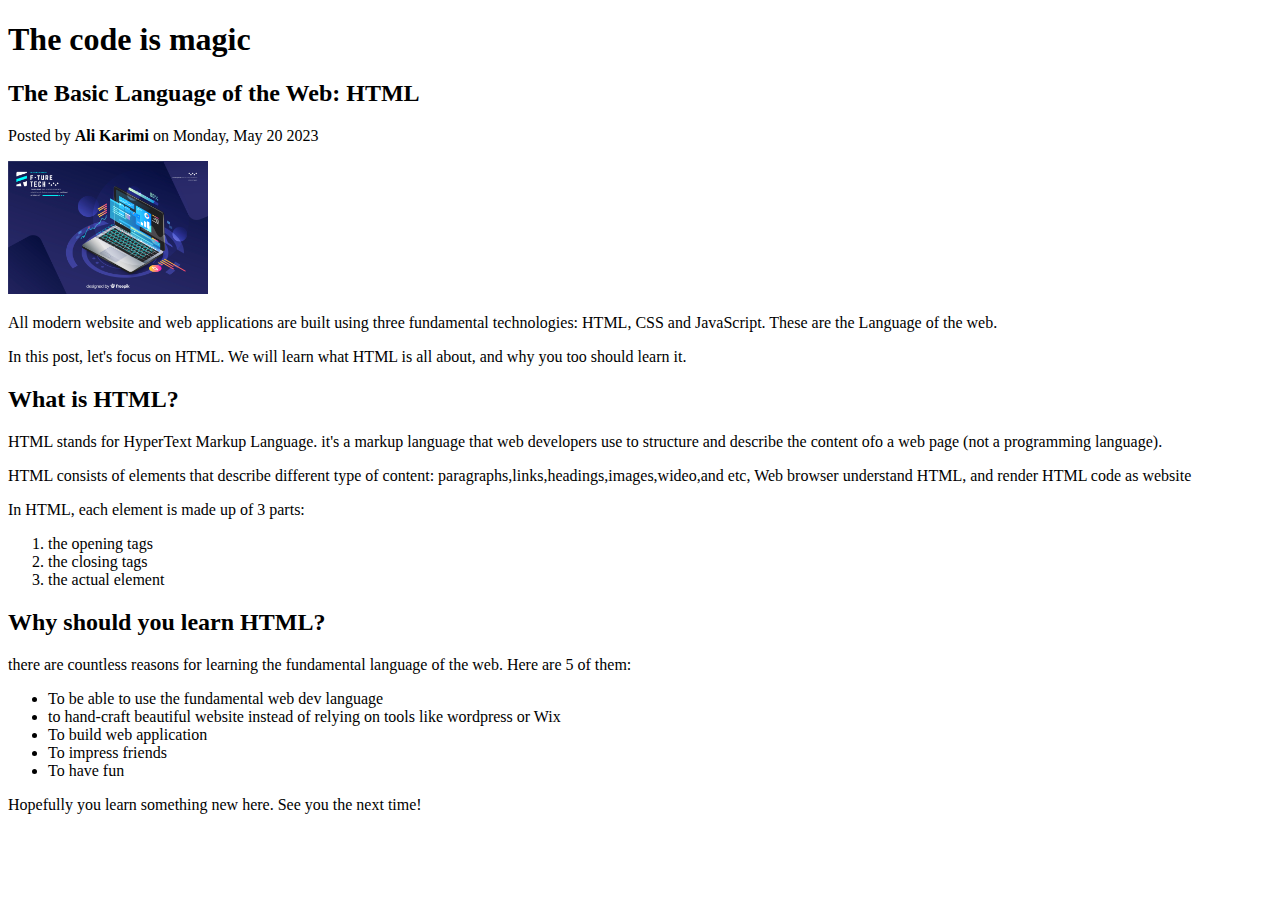
==== front/html/index.html @ 40b1e8b4 "read paragraph,link,images" ====
<!DOCTYPE html>
<html lang="en">
  <head>
    <meta charset="UTF-8" />
    <meta http-equiv="X-UA-Compatible" content="IE=edge" />
    <meta name="viewport" content="width=device-width, initial-scale=1.0" />
    <title>Document</title>
  </head>
  <body>
    <h1>The code is magic</h1>
    <h2>The Basic Language of the Web: HTML</h2>
    <p>Posted by <strong>Ali Karimi</strong> on Monday, May 20 2023</p>

    <img src="../image1.jpg" alt="" width="200" />

    <p>
      All modern website and web applications are built using three fundamental
      technologies: HTML, CSS and JavaScript. These are the Language of the web.
    </p>
    <p>
      In this post, let's focus on HTML. We will learn what HTML is all about,
      and why you too should learn it.
    </p>
    <h2>What is HTML?</h2>
    <p>
      HTML stands for HyperText Markup Language. it's a markup language that web
      developers use to structure and describe the content ofo a web page (not a
      programming language).
    </p>
    <p>
      HTML consists of elements that describe different type of content:
      paragraphs,links,headings,images,wideo,and etc, Web browser understand
      HTML, and render HTML code as website
    </p>
    <p>In HTML, each element is made up of 3 parts:</p>

    <ol>
      <li>the opening tags</li>
      <li>the closing tags</li>
      <li>the actual element</li>
    </ol>

    <h2>Why should you learn HTML?</h2>
    <p>
      there are countless reasons for learning the fundamental language of the
      web. Here are 5 of them:
    </p>
    <ul>
      <li>To be able to use the fundamental web dev language</li>
      <li>
        to hand-craft beautiful website instead of relying on tools like
        wordpress or Wix
      </li>
      <li>To build web application</li>
      <li>To impress friends</li>
      <li>To have fun</li>
    </ul>
    <p>Hopefully you learn something new here. See you the next time!</p>
  </body>
</html>
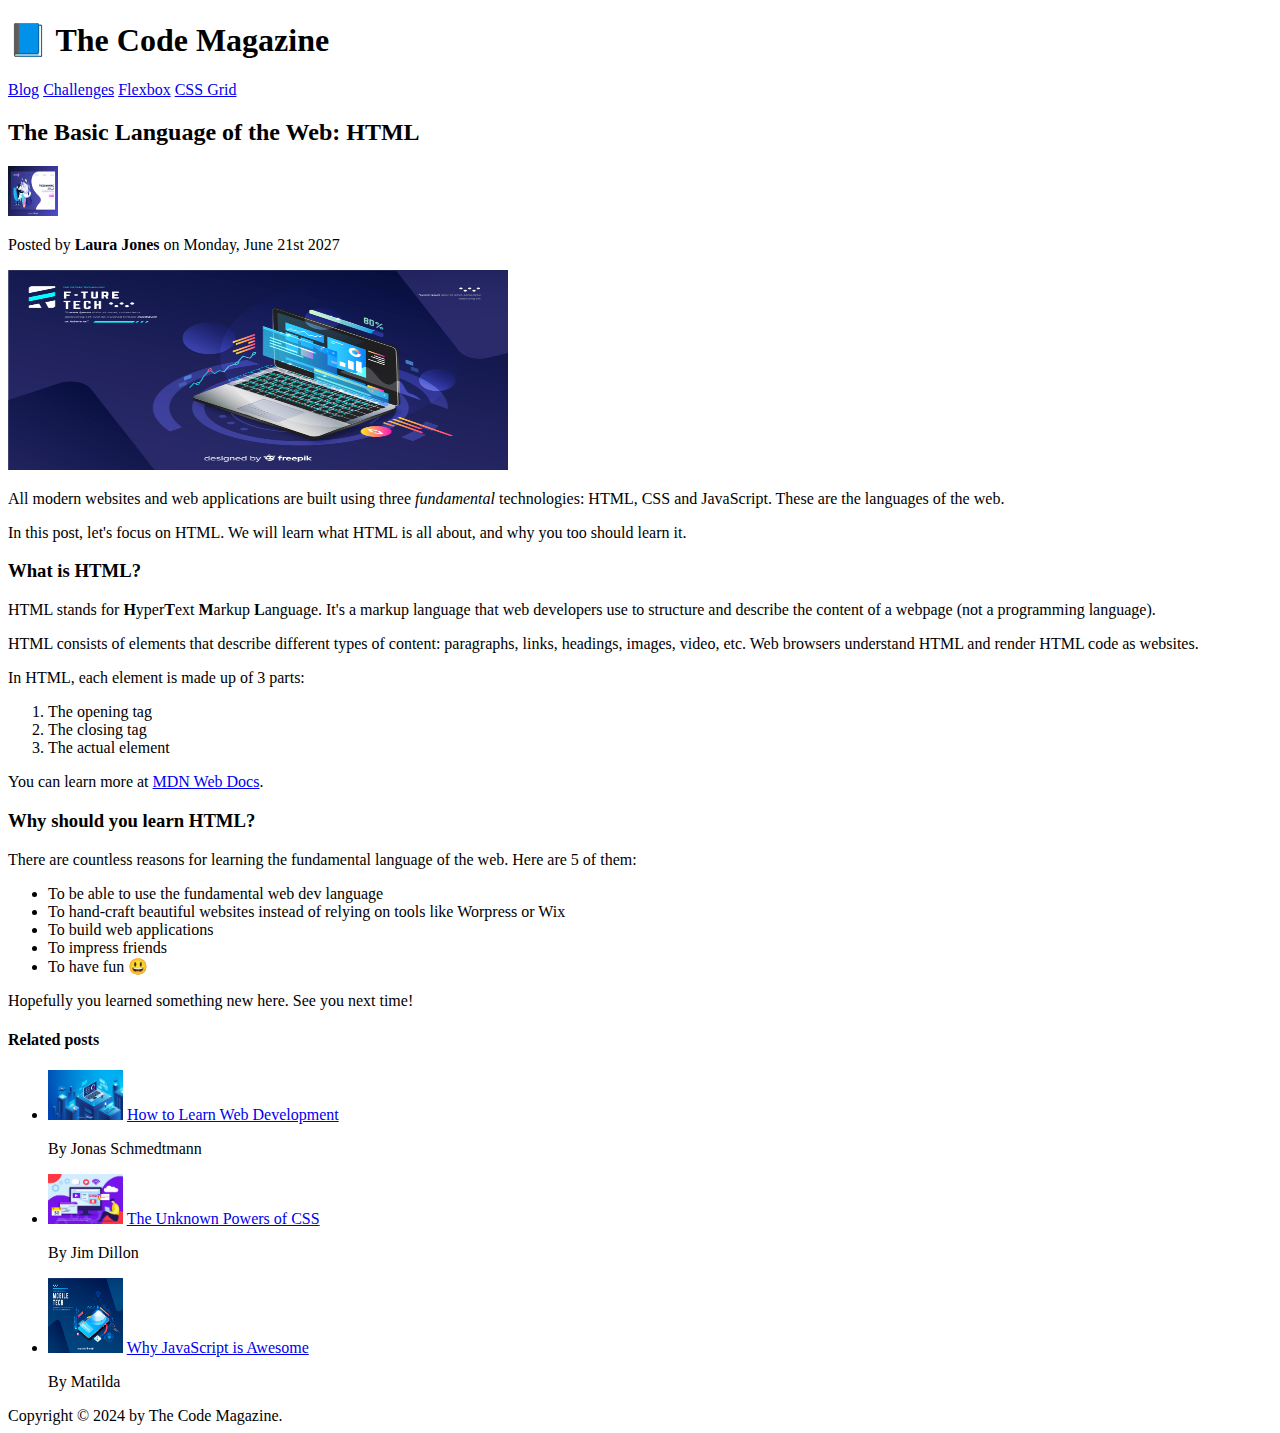
==== commit b5c53569: "some changes in index and add blog page" ====
--- a/front/html/index.html
+++ b/front/html/index.html
@@ -2,59 +2,145 @@
 <html lang="en">
   <head>
     <meta charset="UTF-8" />
-    <meta http-equiv="X-UA-Compatible" content="IE=edge" />
-    <meta name="viewport" content="width=device-width, initial-scale=1.0" />
-    <title>Document</title>
+    <title>The Basic Language of the Web: HTML</title>
   </head>
+
   <body>
-    <h1>The code is magic</h1>
+    <!--
+    <h1>The Basic Language of the Web: HTML</h1>
     <h2>The Basic Language of the Web: HTML</h2>
-    <p>Posted by <strong>Ali Karimi</strong> on Monday, May 20 2023</p>
+    <h3>The Basic Language of the Web: HTML</h3>
+    <h4>The Basic Language of the Web: HTML</h4>
+    <h5>The Basic Language of the Web: HTML</h5>
+    <h6>The Basic Language of the Web: HTML</h6>
+    -->
 
-    <img src="../image1.jpg" alt="" width="200" />
+    <header>
+      <h1>📘 The Code Magazine</h1>
 
-    <p>
-      All modern website and web applications are built using three fundamental
-      technologies: HTML, CSS and JavaScript. These are the Language of the web.
-    </p>
-    <p>
-      In this post, let's focus on HTML. We will learn what HTML is all about,
-      and why you too should learn it.
-    </p>
-    <h2>What is HTML?</h2>
-    <p>
-      HTML stands for HyperText Markup Language. it's a markup language that web
-      developers use to structure and describe the content ofo a web page (not a
-      programming language).
-    </p>
-    <p>
-      HTML consists of elements that describe different type of content:
-      paragraphs,links,headings,images,wideo,and etc, Web browser understand
-      HTML, and render HTML code as website
-    </p>
-    <p>In HTML, each element is made up of 3 parts:</p>
+      <nav>
+        <a href="blog.html">Blog</a>
+        <a href="#">Challenges</a>
+        <a href="#">Flexbox</a>
+        <a href="#">CSS Grid</a>
+      </nav>
+    </header>
 
-    <ol>
-      <li>the opening tags</li>
-      <li>the closing tags</li>
-      <li>the actual element</li>
-    </ol>
+    <article>
+      <header>
+        <h2>The Basic Language of the Web: HTML</h2>
 
-    <h2>Why should you learn HTML?</h2>
-    <p>
-      there are countless reasons for learning the fundamental language of the
-      web. Here are 5 of them:
-    </p>
-    <ul>
-      <li>To be able to use the fundamental web dev language</li>
-      <li>
-        to hand-craft beautiful website instead of relying on tools like
-        wordpress or Wix
-      </li>
-      <li>To build web application</li>
-      <li>To impress friends</li>
-      <li>To have fun</li>
-    </ul>
-    <p>Hopefully you learn something new here. See you the next time!</p>
+        <img
+          src="../image2.jpg"
+          alt="Headshot of Laura Jones"
+          height="50"
+          width="50"
+        />
+
+        <p>Posted by <strong>Laura Jones</strong> on Monday, June 21st 2027</p>
+
+        <img
+          src="../image1.jpg"
+          alt="HTML code on a screen"
+          width="500"
+          height="200"
+        />
+      </header>
+
+      <p>
+        All modern websites and web applications are built using three
+        <em>fundamental</em>
+        technologies: HTML, CSS and JavaScript. These are the languages of the
+        web.
+      </p>
+
+      <p>
+        In this post, let's focus on HTML. We will learn what HTML is all about,
+        and why you too should learn it.
+      </p>
+
+      <h3>What is HTML?</h3>
+      <p>
+        HTML stands for <strong>H</strong>yper<strong>T</strong>ext
+        <strong>M</strong>arkup <strong>L</strong>anguage. It's a markup
+        language that web developers use to structure and describe the content
+        of a webpage (not a programming language).
+      </p>
+      <p>
+        HTML consists of elements that describe different types of content:
+        paragraphs, links, headings, images, video, etc. Web browsers understand
+        HTML and render HTML code as websites.
+      </p>
+      <p>In HTML, each element is made up of 3 parts:</p>
+
+      <ol>
+        <li>The opening tag</li>
+        <li>The closing tag</li>
+        <li>The actual element</li>
+      </ol>
+
+      <p>
+        You can learn more at
+        <a
+          href="https://developer.mozilla.org/en-US/docs/Web/HTML"
+          target="_blank"
+          >MDN Web Docs</a
+        >.
+      </p>
+
+      <h3>Why should you learn HTML?</h3>
+
+      <p>
+        There are countless reasons for learning the fundamental language of the
+        web. Here are 5 of them:
+      </p>
+
+      <ul>
+        <li>To be able to use the fundamental web dev language</li>
+        <li>
+          To hand-craft beautiful websites instead of relying on tools like
+          Worpress or Wix
+        </li>
+        <li>To build web applications</li>
+        <li>To impress friends</li>
+        <li>To have fun 😃</li>
+      </ul>
+
+      <p>Hopefully you learned something new here. See you next time!</p>
+    </article>
+
+    <aside>
+      <h4>Related posts</h4>
+
+      <ul>
+        <li>
+          <img
+            src="../image3.jpg"
+            alt="Person programming"
+            width="75"
+            width="75"
+          />
+          <a href="#">How to Learn Web Development</a>
+          <p>By Jonas Schmedtmann</p>
+        </li>
+        <li>
+          <img src="../image4.jpg" alt="Lightning" width="75" heigth="75" />
+          <a href="#">The Unknown Powers of CSS</a>
+          <p>By Jim Dillon</p>
+        </li>
+        <li>
+          <img
+            src="../imge.jpg"
+            alt="JavaScript code on a screen"
+            width="75"
+            height="75"
+          />
+          <a href="#">Why JavaScript is Awesome</a>
+          <p>By Matilda</p>
+        </li>
+      </ul>
+    </aside>
+
+    <footer>Copyright &copy; 2024 by The Code Magazine.</footer>
   </body>
 </html>
